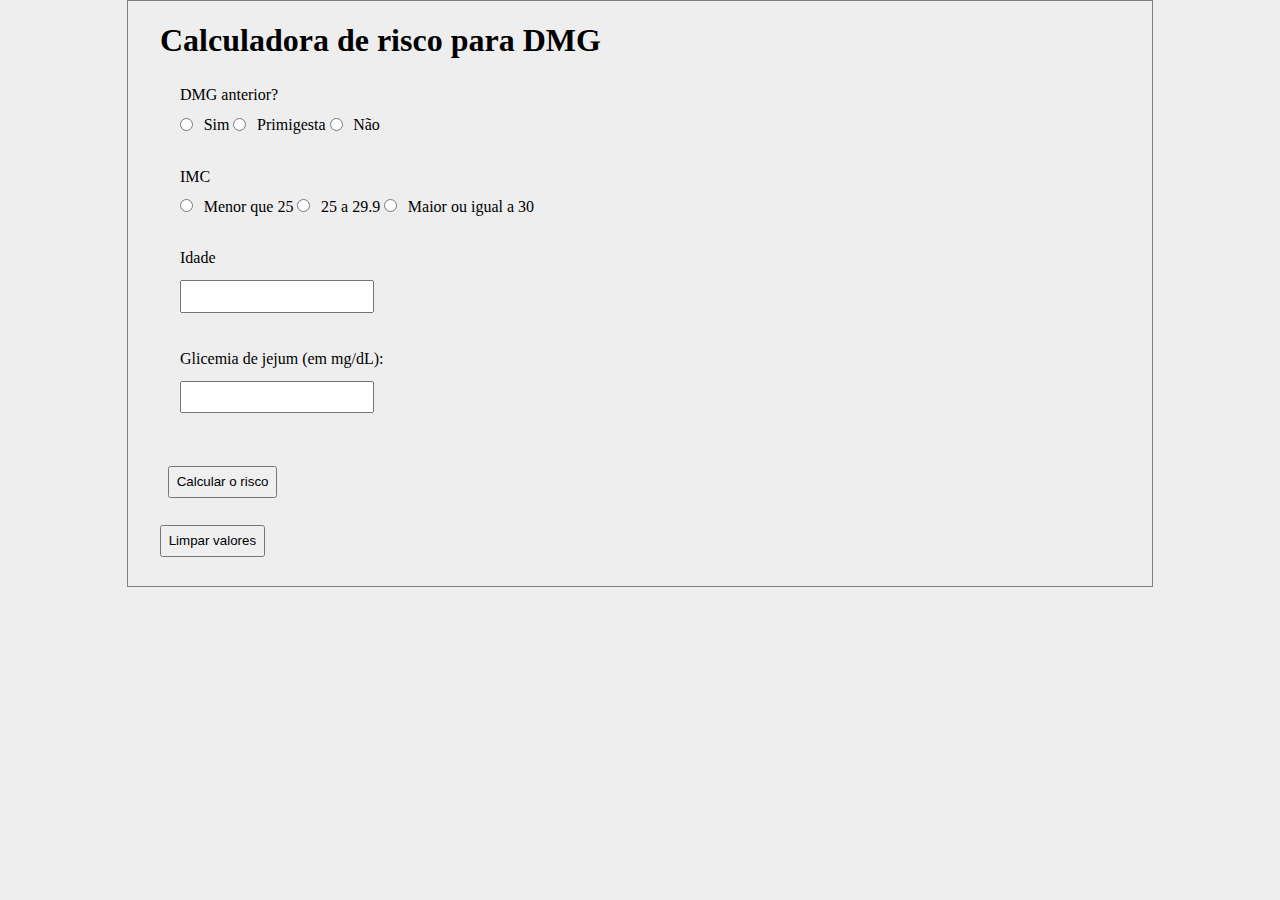
==== calculadora.html @ 343a18be "versao1" ====
<!DOCTYPE html>
<html lang="en">
<head>
	<meta charset="UTF-8">
	<title>Calculadora de rsico</title>
   	<link rel="stylesheet" href="style.css">
   	<script src="calculadora.js"></script>
</head>
<body>
    <section>
        <h1>Calculadora de risco para DMG</h1>
        <form id="calculadora" name="form" action="calculadora.html" method="get">
	        
            <fieldset>
            <label>DMG anterior?</label>
            <br>
	        <input type="radio" name="DMGanterior" value="sim" id="sim" required> <label for="sim">Sim</label>   
            <input type="radio" name="DMGanterior" value="primigesta" id="primigesta"><label for="primigesta"> Primigesta</label>
            <input type="radio" name="DMGanterior" value="nao" id="nao"> Não
	        <span id="DMGanterior_error"></span><br>
            </fieldset>
            
            <fieldset>
            <label>IMC</label>
            <br>
	        <input type="radio" name="imc" value="menor25" id="menor25" required><label for="menor25"> Menor que 25</label>
            <input type="radio" name="imc" value="25a29" id="25a29"> <label for="25a29">25 a 29.9</label>
            <input type="radio" name="imc" value="30ouMais" id="30ouMais"> <label for ="30ouMais">Maior ou igual a 30</label>
	        <span id="imc_error"></span><br>
            </fieldset>
	        
            <fieldset>
	        <label>Idade</label>
            <br>
	        <input type="text" id="idade" name="idade" required>
	        <span id="idade_error"></span><br>
	        </fieldset>
        
            <fieldset>
	        <label for="fbg">Glicemia de jejum (em mg/dL):</label>
            <br>    
	        <input type="text" id="fbg" name="fbg" required>
            <span id="fbg_error"></span><br>
            </fieldset>
	        
            <p id="score_total"></p>
	  
	        <label>&nbsp;</label>
	        <input type="button" id="calcular" value="Calcular o risco"><br>
            <input type="button" id="clear" value="Limpar valores"><br>
	    </form>
    </section>
</body>
</html>
---- style.css ----
article, aside, figure, footer, header, nav, section {
    display: block;
}
body {
   
    background-color: #eee;
    margin: 0 auto;
    width: 80%;
    border: 1px solid gray;
}
section {
    padding: 0 2em 1em;
}
fieldset{
    margin:0.5em;
    border: none;
}
label {
    text-align: right;
    width:50px;
}
input {
    margin: 1em 0.5em 1em 0;
    padding: 0.5em;
}

span {
	color: navy;
}
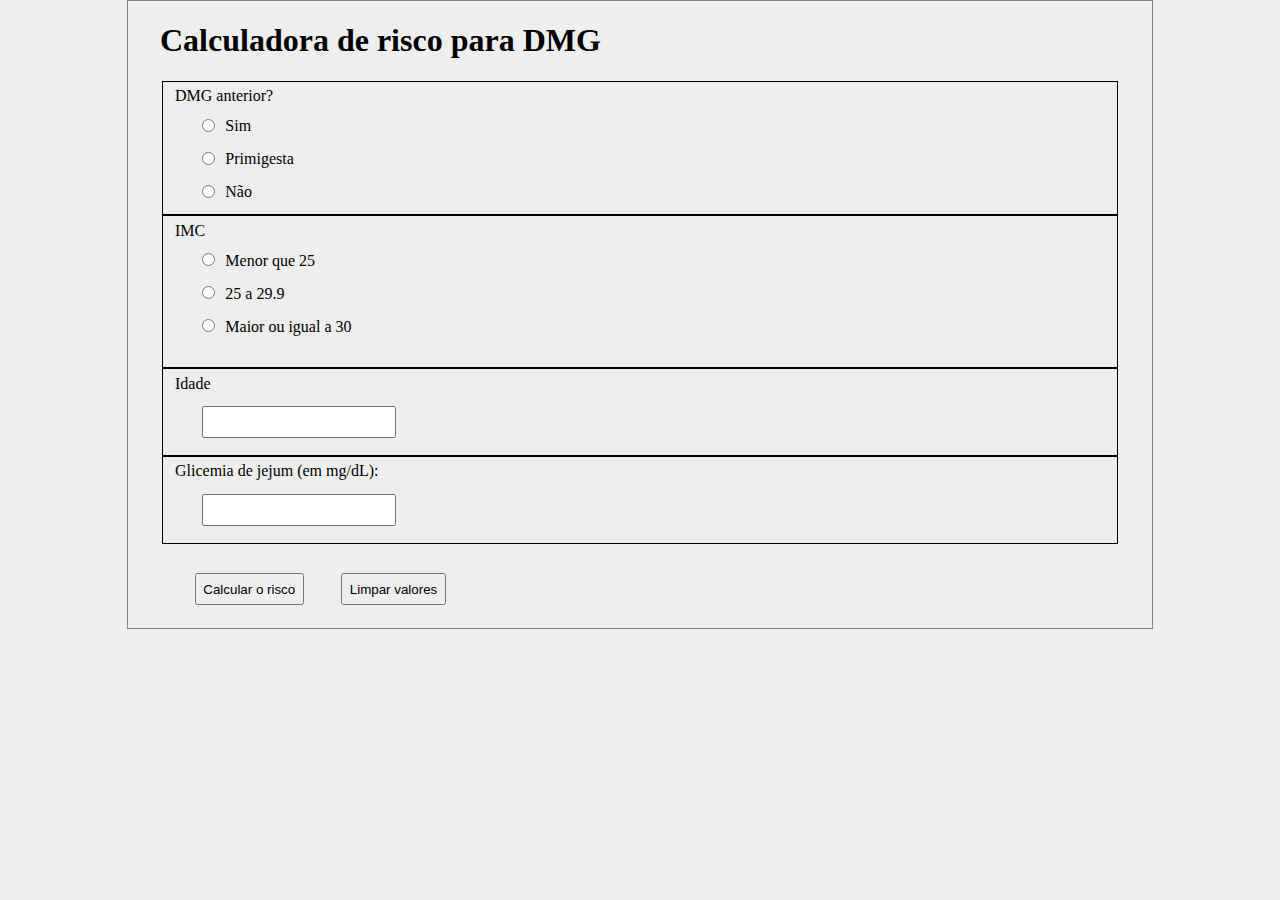
==== commit 6e028e79: "versao2" ====
--- a/calculadora.html
+++ b/calculadora.html
@@ -4,6 +4,7 @@
 	<meta charset="UTF-8">
 	<title>Calculadora de rsico</title>
    	<link rel="stylesheet" href="style.css">
+    <script src="https://ajax.googleapis.com/ajax/libs/jquery/3.1.0/jquery.min.js"></script>
    	<script src="calculadora.js"></script>
 </head>
 <body>
@@ -14,39 +15,39 @@
             <fieldset>
             <label>DMG anterior?</label>
             <br>
-	        <input type="radio" name="DMGanterior" value="sim" id="sim" required> <label for="sim">Sim</label>   
-            <input type="radio" name="DMGanterior" value="primigesta" id="primigesta"><label for="primigesta"> Primigesta</label>
-            <input type="radio" name="DMGanterior" value="nao" id="nao"> Não
-	        <span id="DMGanterior_error"></span><br>
+	        <input type="radio" name="DMGanterior" value="67" id="sim" required> <label for="sim">Sim</label><br>  
+            <input type="radio" name="DMGanterior" value="4" id="primigesta"><label for="primigesta"> Primigesta</label><br>
+            <input type="radio" name="DMGanterior" value="0" id="nao"> Não
+	        <span id="DMGanterior_error" class="error"></span><br>
             </fieldset>
             
             <fieldset>
             <label>IMC</label>
             <br>
-	        <input type="radio" name="imc" value="menor25" id="menor25" required><label for="menor25"> Menor que 25</label>
-            <input type="radio" name="imc" value="25a29" id="25a29"> <label for="25a29">25 a 29.9</label>
-            <input type="radio" name="imc" value="30ouMais" id="30ouMais"> <label for ="30ouMais">Maior ou igual a 30</label>
-	        <span id="imc_error"></span><br>
+	        <input type="radio" name="imc" value="0" id="menor25" required><label for="menor25"> Menor que 25</label><br>
+            <input type="radio" name="imc" value="19" id="25a29"> <label for="25a29">25 a 29.9</label><br>
+            <input type="radio" name="imc" value="32" id="30ouMais"> <label for ="30ouMais">Maior ou igual a 30</label><br>
+	        <span id="imc_error" class="error"></span><br>
             </fieldset>
 	        
             <fieldset>
 	        <label>Idade</label>
             <br>
 	        <input type="text" id="idade" name="idade" required>
-	        <span id="idade_error"></span><br>
+	        <span id="idade_error" class="error"></span><br>
 	        </fieldset>
         
             <fieldset>
 	        <label for="fbg">Glicemia de jejum (em mg/dL):</label>
             <br>    
 	        <input type="text" id="fbg" name="fbg" required>
-            <span id="fbg_error"></span><br>
+            <span id="fbg_error" class="error"></span><br>
             </fieldset>
 	        
             <p id="score_total"></p>
 	  
 	        <label>&nbsp;</label>
-	        <input type="button" id="calcular" value="Calcular o risco"><br>
+	        <input type="button" id="calcular" value="Calcular o risco">
             <input type="button" id="clear" value="Limpar valores"><br>
 	    </form>
     </section>
--- a/style.css
+++ b/style.css
@@ -12,15 +12,14 @@
     padding: 0 2em 1em;
 }
 fieldset{
-    margin:0.5em;
-    border: none;
+    border: 1px solid black;
 }
 label {
     text-align: right;
     width:50px;
 }
 input {
-    margin: 1em 0.5em 1em 0;
+    margin: 1em 0.5em 0.5em 2em;
     padding: 0.5em;
 }
 
